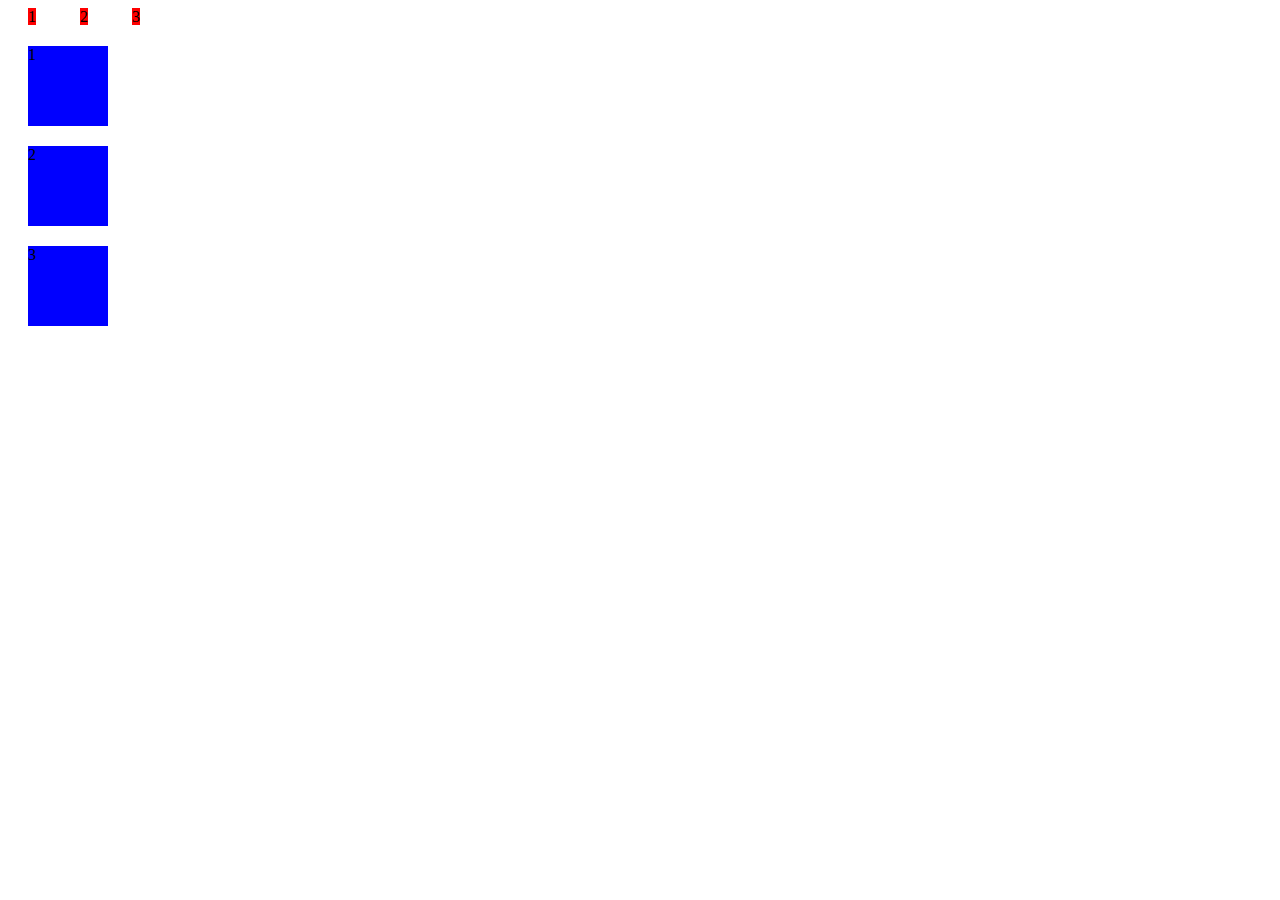
==== 드림코딩/JS Bin.html @ 9933c050 "add code" ====
<!DOCTYPE html>
<html lang="en">
<head>
    <meta charset="UTF-8">
    <meta http-equiv="X-UA-Compatible" content="IE=edge">
    <meta name="viewport" content="width=device-width, initial-scale=1.0">
    <link href="JS Bin style.css" rel="stylesheet">
    <title>JS Bin</title>
</head>
<body>
    <!--Block-level-->
    <div>1</div>
    <div>2</div>
    <div>3</div>

    <!--Inline-level-->
    <span>1</span>
    <span>2</span>
    <span>3</span>

</body>
</html>
---- 드림코딩/JS Bin style.css ----
div, span {
    width: 80px;
    height: 80px;
    margin: 20px;
}

div{
    background: red;
    display: inline;
}

span{
    background: blue;
    display: block;
}
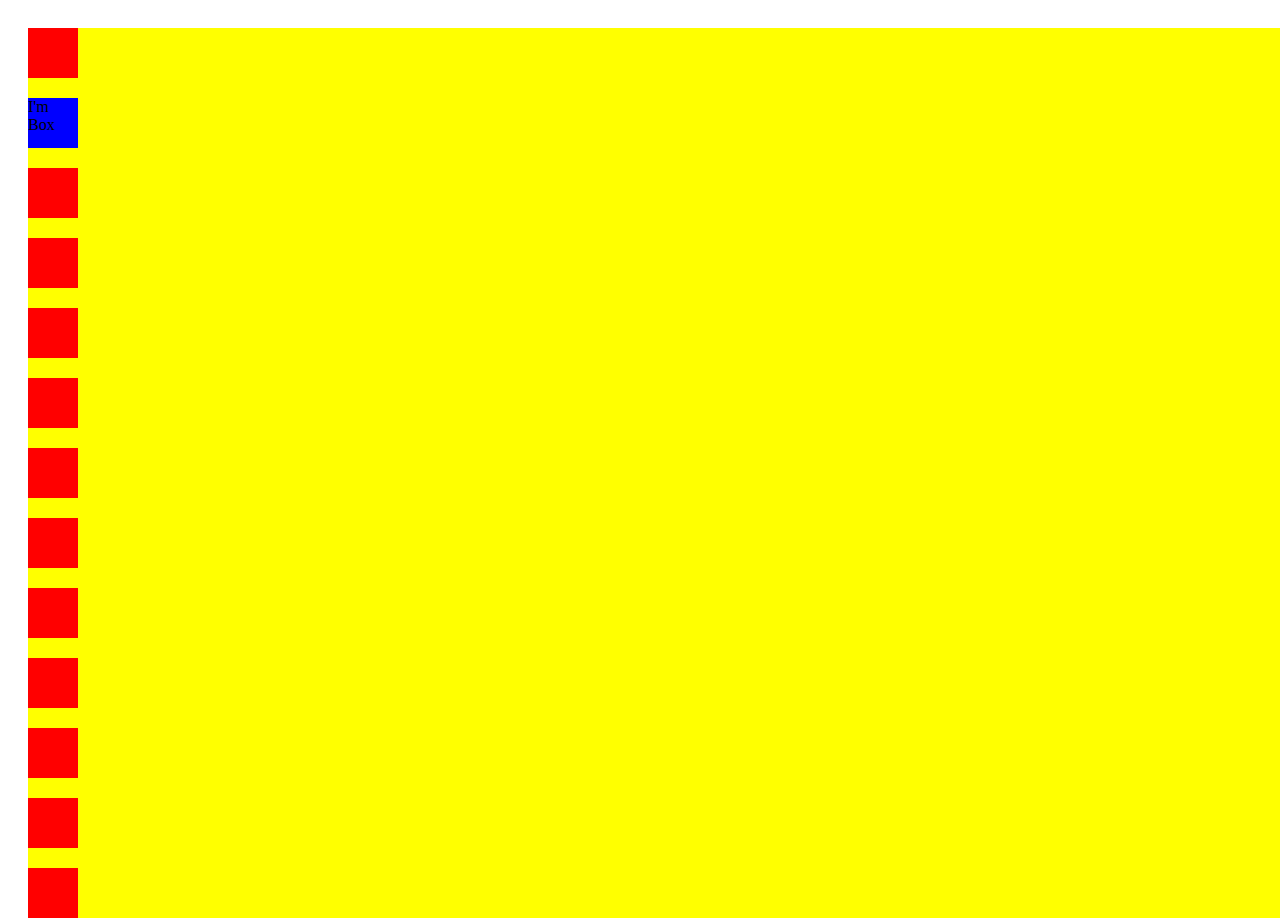
==== commit 8d3e9bbc: "add code" ====
--- a/드림코딩/JS Bin.html
+++ b/드림코딩/JS Bin.html
@@ -8,15 +8,30 @@
     <title>JS Bin</title>
 </head>
 <body>
-    <!--Block-level-->
+    <!--
     <div>1</div>
     <div>2</div>
     <div>3</div>
 
-    <!--Inline-level-->
     <span>1</span>
     <span>2</span>
     <span>3</span>
+    -->
 
+    <article class="container">
+        <div></div>
+        <div class="box">I'm Box</div>
+        <div></div>
+        <div></div>
+        <div></div>
+        <div></div>
+        <div></div>
+        <div></div>
+        <div></div>
+        <div></div>
+        <div></div>
+        <div></div>
+        <div></div>
+    </article>
 </body>
 </html>--- a/드림코딩/JS Bin style.css
+++ b/드림코딩/JS Bin style.css
@@ -1,3 +1,4 @@
+/*
 div, span {
     width: 80px;
     height: 80px;
@@ -12,4 +13,26 @@
 span{
     background: blue;
     display: block;
+}
+*/
+
+div {
+    width: 50px;
+    height: 50px;
+    margin-bottom: 20px;
+    background: red;
+}
+
+.container {
+    background: yellow;
+    left: 20px;
+    top: 20px;
+    position: relative;
+}
+
+.box {
+    background: blue;
+    left: 20px;
+    top: 20px;
+    position: sticky;
 }